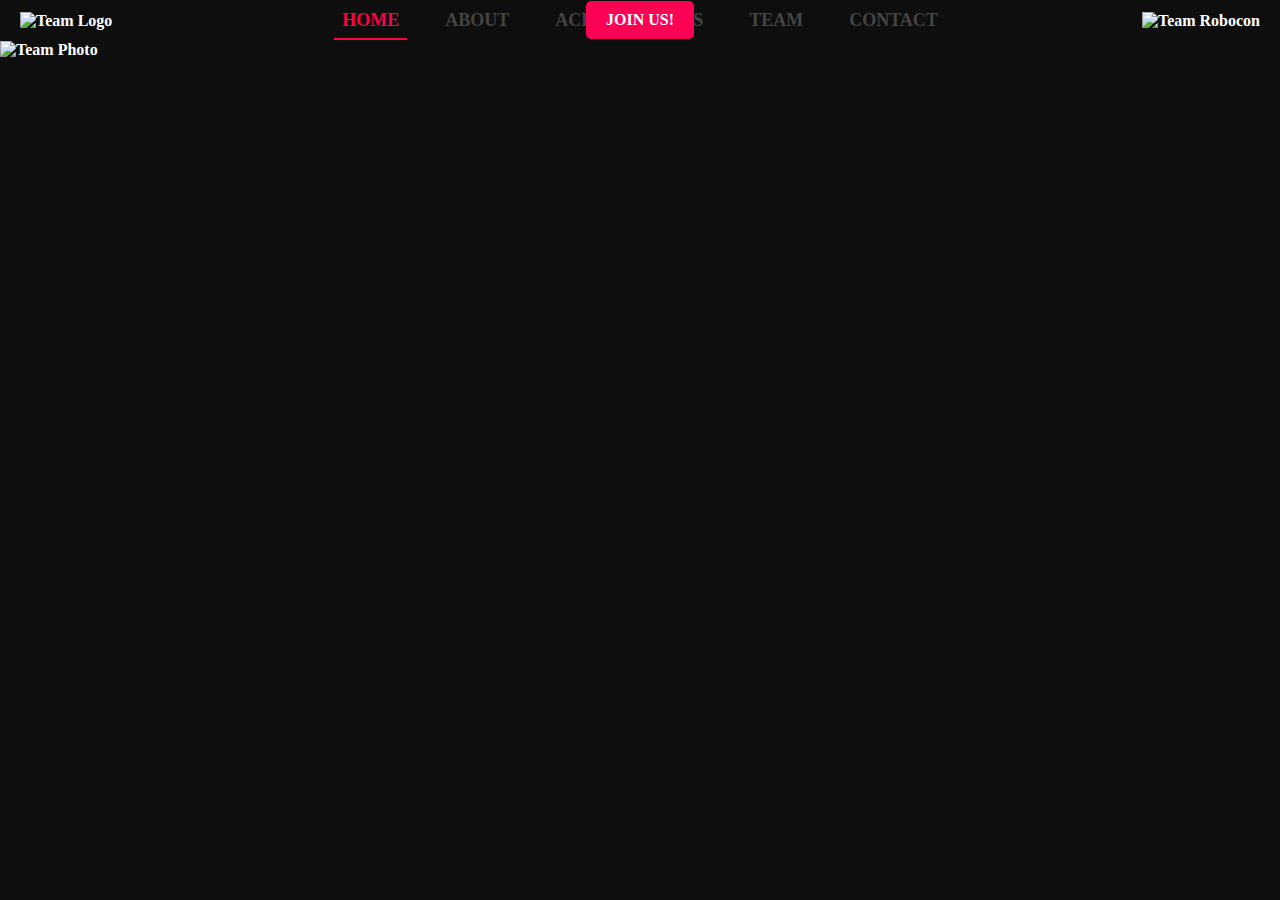
==== index.html @ bd185c5f "Add files via upload" ====
<!DOCTYPE html>
<html lang="en">
<head>
    <meta charset="UTF-8">
    <meta name="viewport" content="width=device-width, initial-scale=1.0">
    <title>Team Robocon - Home</title>
    <!-- Bootsrap -->
    <link href="https://cdn.jsdelivr.net/npm/bootstrap@5.0.2/dist/css/bootstrap.min.css" rel="stylesheet"
        integrity="sha384-EVSTQN3/azprG1Anm3QDgpJLIm9Nao0Yz1ztcQTwFspd3yD65VohhpuuCOmLASjC" crossorigin="anonymous">
    <link rel="stylesheet" href="style.css">
</head>
<body>
    <header>
        <div class="header-container">
            <!-- Top Left Logo -->
            <div class="logo-container">
                <img src="assets/trm2.png" alt="Team Logo" class="logo-left" >
            </div>

            <!-- Navigation Bar -->
            <nav class="navbar">
                <ul class="menu">
                    <li class="menu-item active"><a href="index.html">HOME</a></li>
                    <li class="menu-item"><a href="About.html">ABOUT</a></li>
                    <li class="menu-item"><a href="#">ACHEIVEMENTS</a></li>
                    <li class="menu-item"><a href="Team.html">TEAM</a></li>
                    <li class="menu-item"><a href="#">CONTACT</a></li>
                </ul>
            </nav>

            <!-- Top Right Image -->
            <div class="team-logo-container">
                <img src="assets/trm1.png" alt="Team Robocon" class="logo-right">
            </div>
        </div>
    </header>

    <section class="hero-section">
        <!-- Main Image for Home Page -->
        <div class="main-image-container">
            <img src="assets/trm5.png" alt="Team Photo" class="main-image">
            <a href="#" class="join-btn">JOIN US!</a>
        </div>
    </section>

     <!-- Bootstrap -->
     <script src="https://cdn.jsdelivr.net/npm/bootstrap@5.0.2/dist/js/bootstrap.bundle.min.js"
     integrity="sha384-MrcW6ZMFYlzcLA8Nl+NtUVF0sA7MsXsP1UyJoMp4YLEuNSfAP+JcXn/tWtIaxVXM"
     crossorigin="anonymous"></script>

</body>
</html>
---- style.css ----
/* General resets */
* {
    margin: 0;
    padding: 0;
    box-sizing: border-box;
}

body {
    font-family: 'Montserrat';
    font-weight: 600;
    background-color: #0e0e0e;
    color: #fff;
}

.header-container {
    display: flex;
    justify-content: space-between;
    align-items: center;
    background-color: #0e0e0e;
    padding: 10px 20px;
}

/* Logo Styles */
.logo-container {
    flex: 1;
    text-align: left;
}

.logo-left {
    width: 100px;
    height: auto;
}

.team-logo-container {
    flex: 1;
    text-align: right;
}

.logo-right {
    width: 80px;
    height: auto;
}

/* Navigation Bar */
.navbar {
    flex: 3;
    align-items: center;
    text-align: center;
}

.menu {
    list-style: none;
    display: inline-flex;
    text-align: center;
    padding: 0 100px;
}

.menu-item {
    margin: 0 15px;
}

.menu-item a {
    color: #444444;
    text-decoration: none;
    font-size: 18px;
    padding: 8px;
    transition: color 0.3s ease;
}

.menu-item a:hover {
    color: #FB0244;
}

.active a {
    color: #FB0244;
       border-bottom: 2px solid #FB0244; /* Add bottom border */
}

/* Hero Section */
.hero-section {
    position: relative;
}

.main-image-container {
    position: relative;
}

.main-image {
    width: 100%;
    height: auto;
    display: block;
}

.join-btn {
    position: absolute;
    bottom: 20px;
    left: 50%;
    transform: translateX(-50%);
    background-color: #FB0255;
    color: #fff;
    padding: 10px 20px;
    text-decoration: none;
    font-size: 16px;
    font-weight: bold;
    border-radius: 5px;
    transition: background-color 0.3s ease;
}

.join-btn:hover {
    color: #FB0255;
    text-decoration: solid;
    background-color: #fff;
}

/* RESPONSIVE DESIGN */

/* For Tablets and Medium Screens */
@media (max-width: 1024px) {
    .header-container {
        flex-direction: column;
        text-align: center;
    }
    .logo-right{
        display: none;
    }

    .navbar {
        margin-top: 10px;
    }

    .menu {
        flex-direction: column;
        align-items: center;
    }

    .menu-item {
        margin: 10px 0;
    }

    .main-image {
        height: auto;
    }

    .join-btn {
        bottom: -100px;
        padding: 8px 15px;
        font-size: 14px;
    }

}

@media (max-width: 768px) {
    body {
        display: block;
        padding: 10px;
    }
    .logo-right{
        display: none;
    }
    .navbar ul li {
        margin: 0 5px;
    }

    .join-button {
        bottom: 30px;
        font-size: 16px;
        padding: 100px 20px;
    }

    .top-left, .top-right {
        width: 80px;
        top: 10px;
    }

    .top-left {
        left: 5px;
    }

    .top-right {
        right: 5px;
    }

    .image-section {
        width: 90%;
        margin: 0 auto;
    }

    .image-section img {
        max-width: 100%;
        height: auto;
    }
}

@media (max-width: 480px) {
    .join-button {
        bottom: 30px;
        font-size: 14px;
        padding: 8px 15px;
    }

    .logo-right{
        display: none;
    }

    .top-left, .top-right {
        width: 60px;
    }
}
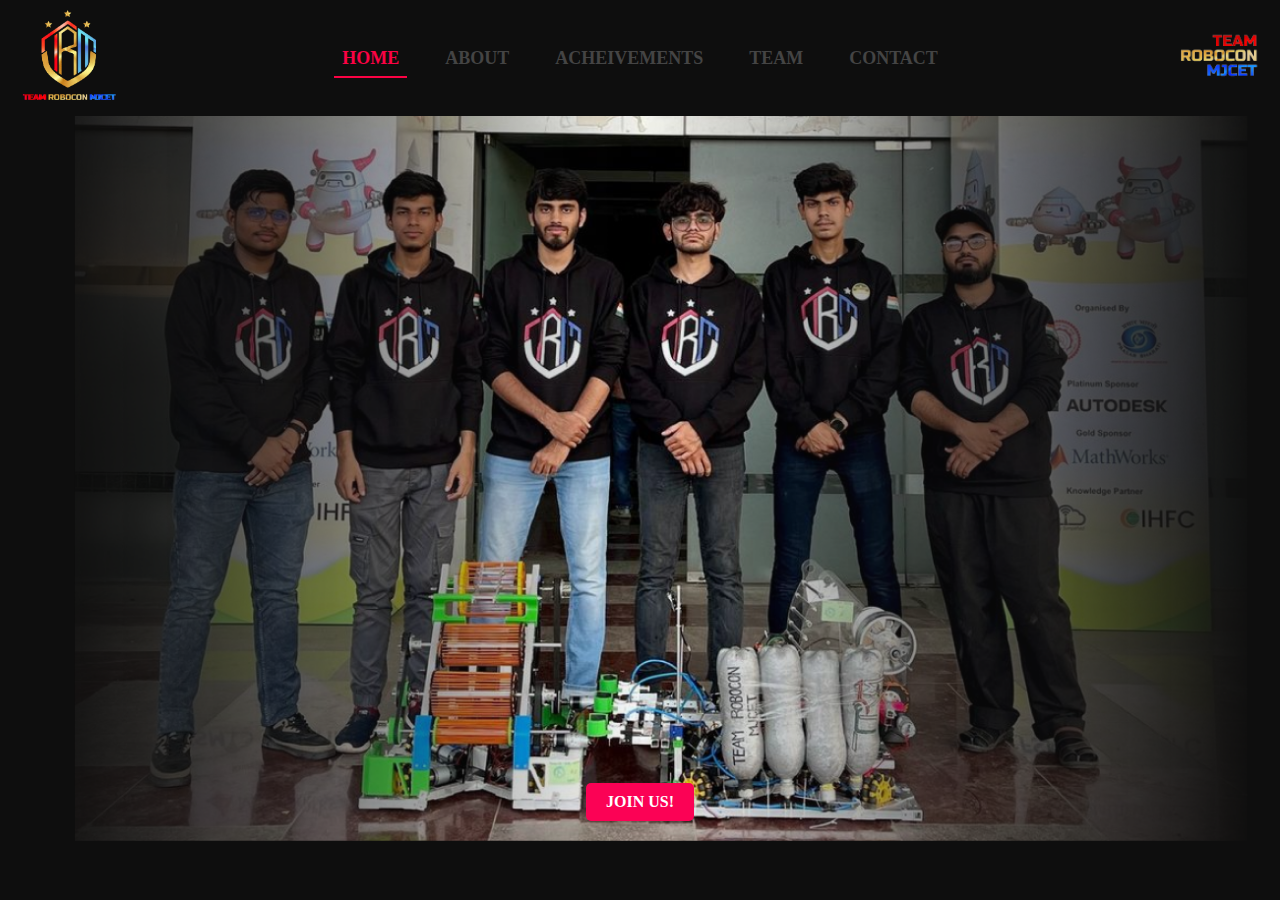
==== commit 309e5fd9: "Update index.html" ====
--- a/index.html
+++ b/index.html
@@ -22,9 +22,9 @@
                 <ul class="menu">
                     <li class="menu-item active"><a href="index.html">HOME</a></li>
                     <li class="menu-item"><a href="About.html">ABOUT</a></li>
-                    <li class="menu-item"><a href="#">ACHEIVEMENTS</a></li>
+                    <li class="menu-item"><a href="Achieve.html">ACHEIVEMENTS</a></li>
                     <li class="menu-item"><a href="Team.html">TEAM</a></li>
-                    <li class="menu-item"><a href="#">CONTACT</a></li>
+                    <li class="menu-item"><a href="Contact.html">CONTACT</a></li>
                 </ul>
             </nav>
 
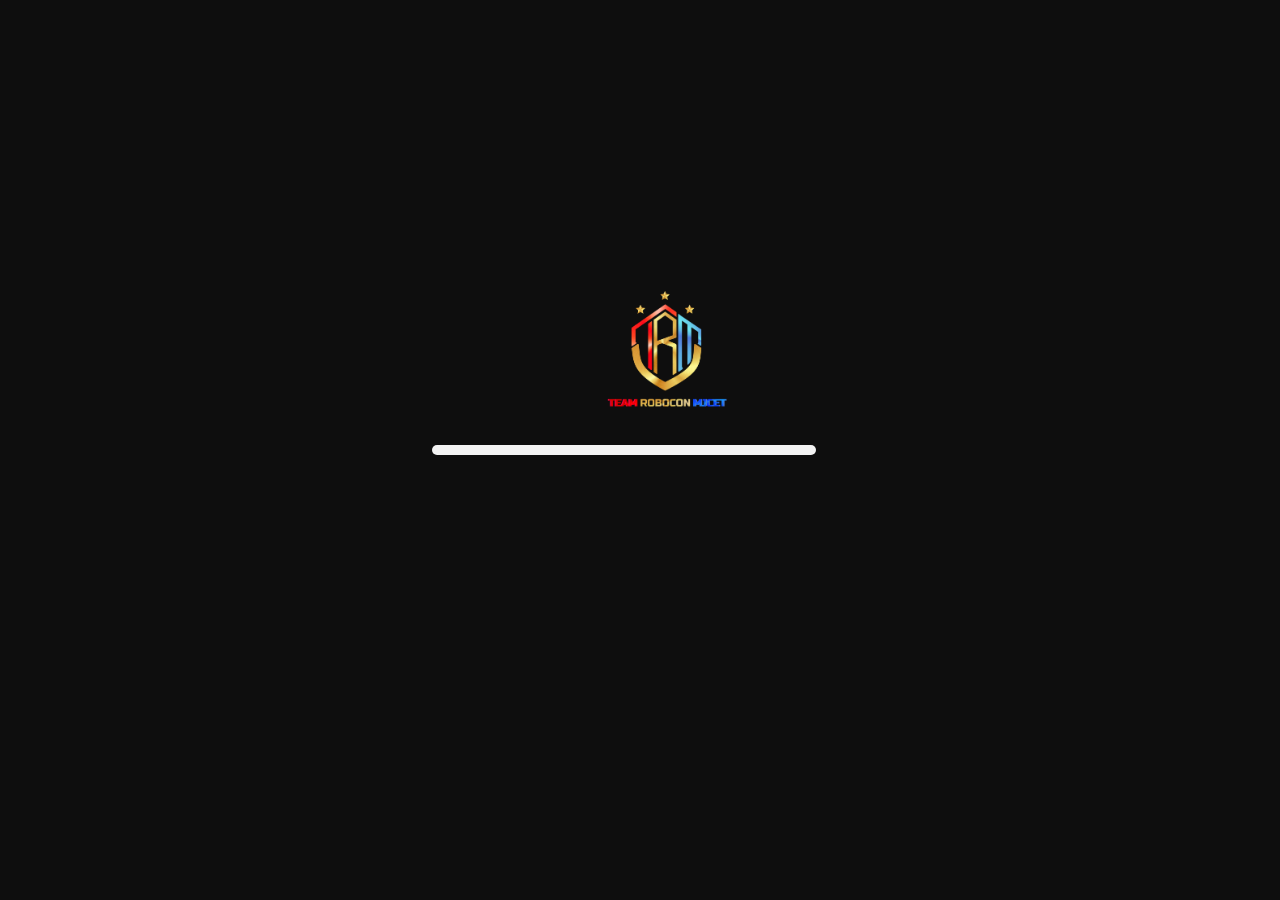
==== commit ea3fbba4: "Update index.html" ====
--- a/index.html
+++ b/index.html
@@ -8,8 +8,13 @@
     <link href="https://cdn.jsdelivr.net/npm/bootstrap@5.0.2/dist/css/bootstrap.min.css" rel="stylesheet"
         integrity="sha384-EVSTQN3/azprG1Anm3QDgpJLIm9Nao0Yz1ztcQTwFspd3yD65VohhpuuCOmLASjC" crossorigin="anonymous">
     <link rel="stylesheet" href="style.css">
+    
 </head>
 <body>
+    <div id="loader-wrapper">
+        <img src="assets/trm2.png" alt="image does noe exist" class="loader-image">
+        <div class="loader"></div>
+    </div>
     <header>
         <div class="header-container">
             <!-- Top Left Logo -->
@@ -43,6 +48,28 @@
         </div>
     </section>
 
+    <button class="hamburger">☰</button>
+         <nav class="mobile-menu">
+                    <li class="menu-item active"><a href="index.html">HOME</a></li>
+                    <li class="menu-item"><a href="About.html">ABOUT</a></li>
+                    <li class="menu-item"><a href="Achieve.html">ACHEIVEMENTS</a></li>
+                    <li class="menu-item"><a href="Team.html">TEAM</a></li>
+                    <li class="menu-item"><a href="Contact.html">CONTACT</a></li>
+                    <script>
+                        document.querySelector('.hamburger').addEventListener('click', function () {
+                            document.querySelector('.mobile-menu').classList.toggle('active');
+                        });
+                    </script>
+        </nav>
+       
+        <script>
+            window.addEventListener("load", function () {
+                setTimeout(function() {
+                    var loaderWrapper = document.getElementById('loader-wrapper');
+                    loaderWrapper.style.display = 'none';
+                }, 2500); // 3000 milliseconds = 3 seconds delay
+            });
+        </script>
      <!-- Bootstrap -->
      <script src="https://cdn.jsdelivr.net/npm/bootstrap@5.0.2/dist/js/bootstrap.bundle.min.js"
      integrity="sha384-MrcW6ZMFYlzcLA8Nl+NtUVF0sA7MsXsP1UyJoMp4YLEuNSfAP+JcXn/tWtIaxVXM"
--- a/style.css
+++ b/style.css
@@ -4,6 +4,58 @@
     padding: 0;
     box-sizing: border-box;
 }
+/* Full-screen loader wrapper */
+#loader-wrapper {
+    position: fixed;
+    top: 0;
+    left: 0;
+    width: 100%;
+    height: 100%;
+    background-color: #0e0e0e;
+    display: flex;
+    justify-content: center;
+    align-items: center;
+    z-index: 9999; /* Make sure it is on top of everything */
+}
+.loader-image{
+    position: relative;
+    width: 10%;
+    height: auto;
+    left: 220px;
+    bottom: 100px;
+}
+
+/* The actual loader */
+.loader {
+    width: 30%;
+    height: 10px;
+    background-color: #f3f3f3;
+    border-radius: 5px;
+    overflow: hidden;
+    position: relative;
+    right: 80px;
+}
+
+.loader::before {
+    content: "";
+    position: absolute;
+    width: 0;
+    height: 100%;
+    background-color: #FB0255;
+    animation: loading 3s linear infinite;
+    border-radius: 5px;
+}
+
+/* Loading animation */
+@keyframes loading {
+    0% {
+        width: 0;
+    }
+    100% {
+        width: 100%;
+    }
+}
+
 
 body {
     font-family: 'Montserrat';
@@ -13,11 +65,13 @@
 }
 
 .header-container {
+    width: 100%;
+    height: auto;
     display: flex;
     justify-content: space-between;
-    align-items: center;
+    align-items: left;
     background-color: #0e0e0e;
-    padding: 10px 20px;
+    padding: 10px ;
 }
 
 /* Logo Styles */
@@ -112,29 +166,90 @@
     background-color: #fff;
 }
 
+.hamburger{
+    display: none;
+}
+.mobile-menu{
+    display: none;
+}
+
 /* RESPONSIVE DESIGN */
 
 /* For Tablets and Medium Screens */
 @media (max-width: 1024px) {
+
+    body{
+        background-color: #0e0e0e;
+    }
     .header-container {
+        width: 50%;
+        height: auto;
         flex-direction: column;
-        text-align: center;
+        text-align: left;
+        align-items: left;
+        background-color: #0e0e0e
+    }
+
+    #loader-wrapper {
+        position: fixed;
+        top: 0;
+        left: 0;
+        width: 100%;
+        height: 100%;
+        background-color: #0e0e0e;
+        display: flex;
+        justify-content: center;
+        align-items: center;
+        z-index: 9999; /* Make sure it is on top of everything */
+    }
+    .loader-image{
+        position: relative;
+        width: 15%;
+        height: auto;
+        left: 50px;
+        bottom: 55px;
+    }
+    
+    /* The actual loader */
+    .loader {
+        width: 30%;
+        height: 10px;
+        background-color: #f3f3f3;
+        border-radius: 5px;
+        overflow: hidden;
+        position: relative;
+        right: 50px;
+    }
+    
+    .loader::before {
+        content: "";
+        position: absolute;
+        width: 0;
+        height: 100%;
+        background-color: #FB0255;
+        animation: loading 3s linear infinite;
+        border-radius: 5px;
+    }
+    
+    /* Loading animation */
+    @keyframes loading {
+        0% {
+            width: 0;
+        }
+        100% {
+            width: 100%;
+        }
+    }
+    .logo-left {
+        width: 70px;
+        height: auto;
     }
     .logo-right{
         display: none;
     }
 
     .navbar {
-        margin-top: 10px;
-    }
-
-    .menu {
-        flex-direction: column;
-        align-items: center;
-    }
-
-    .menu-item {
-        margin: 10px 0;
+        display: none;
     }
 
     .main-image {
@@ -146,6 +261,52 @@
         padding: 8px 15px;
         font-size: 14px;
     }
+    .active a {
+        color: #FB0244;
+           border-bottom: none; /* Add bottom border */
+    }
+    .hamburger {
+        
+            display: block;
+            position: absolute;
+            top: 20px;  
+            right: 20px; 
+            color: #FB0255;
+            background-color: #0e0e0e;
+            font-size: 24px;
+            z-index: 20; 
+            cursor: pointer;
+            box-shadow: none; /* Remove any box shadow */
+            border: #0e0e0e;
+        }
+     
+       
+    
+.mobile-menu {
+    position: absolute;  /* Ensure it's positioned relative to the parent container */
+    top: 60px;  /* Adjust based on where you want the menu to appear */
+    left: 0;
+    width: 100%;
+    background-color: #0e0e0e;
+    z-index: 20;  /* Higher z-index ensures it's above the image */
+    visibility: hidden;
+    text-decoration: none;
+}
+.mobile-menu ul {
+    list-style-type: none;
+    text-decoration: none;
+    list-style: none;
+    padding: 0;
+}
+.mobile-menu ul li {
+    padding: 1px 0;
+    text-decoration: none;
+}
+.mobile-menu.active {
+    visibility: visible;
+    display:block;
+    z-index: 100px;
+}
 
 }
 
@@ -155,10 +316,10 @@
         padding: 10px;
     }
     .logo-right{
-        display: none;
-    }
+      padding-right: 10px; 
+   }
     .navbar ul li {
-        margin: 0 5px;
+        margin: 0;
     }
 
     .join-button {
@@ -168,6 +329,7 @@
     }
 
     .top-left, .top-right {
+        padding-right:10px;
         width: 80px;
         top: 10px;
     }
@@ -189,6 +351,50 @@
         max-width: 100%;
         height: auto;
     }
+    .hamburger {
+        
+        display: block;
+        position: absolute;
+        top: 20px;  
+        right: 20px; 
+        color: #FB0255;
+        background-color: #0e0e0e;
+        font-size: 24px;
+        z-index: 20; 
+        cursor: pointer;
+        box-shadow: none; /* Remove any box shadow */
+        border: #0e0e0e;
+}
+    
+    
+.mobile-menu {
+    position: absolute;  /* Ensure it's positioned relative to the parent container */
+    top: 60px;  /* Adjust based on where you want the menu to appear */
+    left: 0;
+    width: 100%;
+    background-color: #000000;
+    z-index: 20;  /* Higher z-index ensures it's above the image */
+    visibility: hidden;
+    text-decoration: none;
+    box-shadow: none;
+}
+.mobile-menu ul {
+    text-decoration: none;
+    list-style-type: none;
+    list-style: none;
+    padding: 0;
+}
+.mobile-menu ul li {
+    list-style-type: none;
+    padding: 1px 0;
+    text-decoration: none;
+}
+.mobile-menu.active {
+    visibility: visible;
+    display:block;
+    z-index: 100px;
+}
+
 }
 
 @media (max-width: 480px) {
@@ -196,6 +402,7 @@
         bottom: 30px;
         font-size: 14px;
         padding: 8px 15px;
+        
     }
 
     .logo-right{
@@ -205,5 +412,11 @@
     .top-left, .top-right {
         width: 60px;
     }
-}
-
+ 
+        .menu-item {
+            margin: 0 5px;
+        }
+    }
+    
+
+
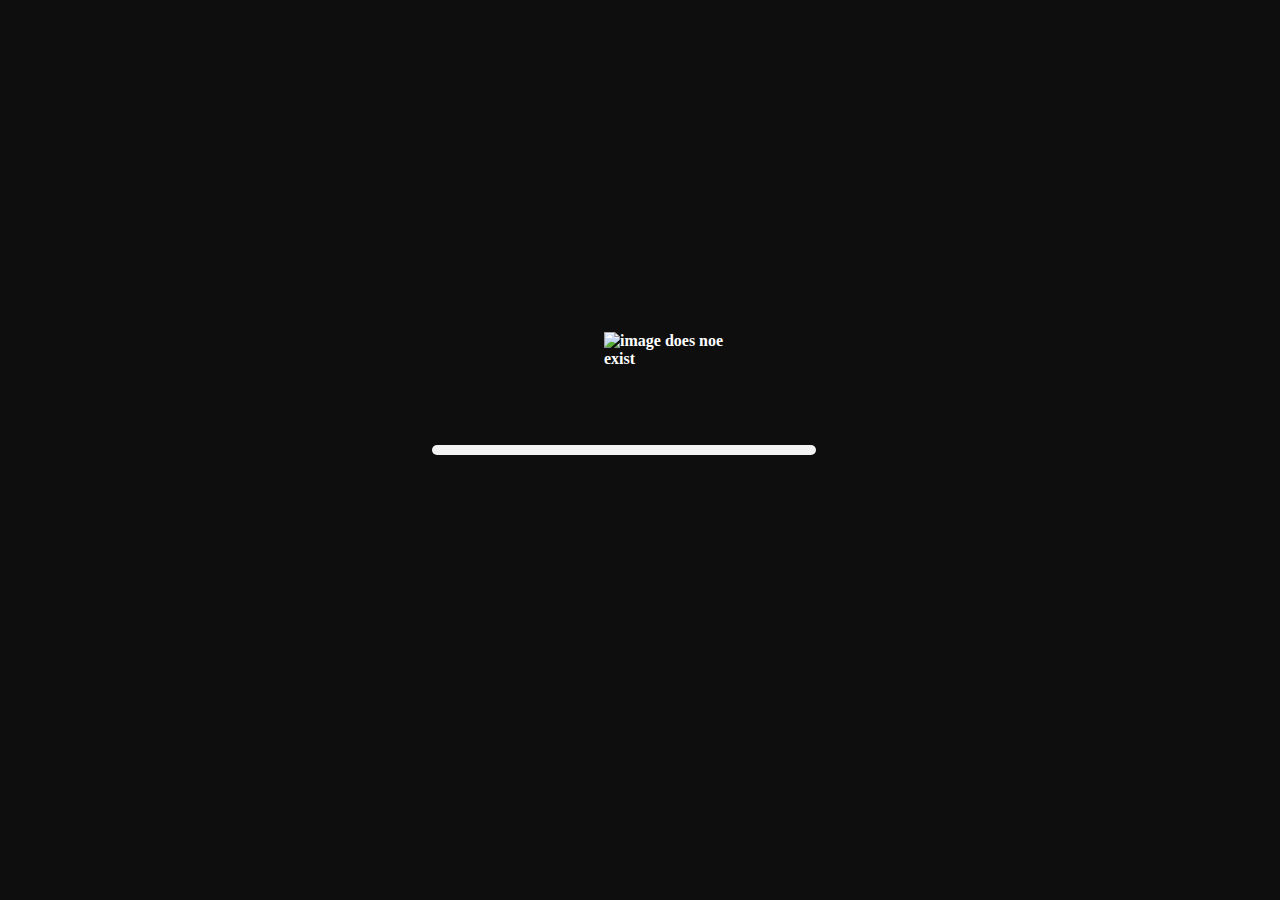
==== commit d4e1f377: "Update index.html" ====
--- a/index.html
+++ b/index.html
@@ -19,7 +19,8 @@
         <div class="header-container">
             <!-- Top Left Logo -->
             <div class="logo-container">
-                <img src="assets/trm2.png" alt="Team Logo" class="logo-left" >
+                <img src="assets/trm2.2.png" alt="Team Logo" class="logo-left-1" >
+                <img src="assets/trm2.1.png" alt="Team Logo" class="logo-left-2" >
             </div>
 
             <!-- Navigation Bar -->
--- a/style.css
+++ b/style.css
@@ -80,9 +80,12 @@
     text-align: left;
 }
 
-.logo-left {
+.logo-left-1 {
     width: 100px;
     height: auto;
+}
+.logo-left-2{
+    display: none;
 }
 
 .team-logo-container {
@@ -240,8 +243,12 @@
             width: 100%;
         }
     }
-    .logo-left {
-        width: 70px;
+    .logo-left-1{
+        display: none;
+    }
+    .logo-left-2 {
+        display: block;
+        width: 200px;
         height: auto;
     }
     .logo-right{
@@ -254,6 +261,7 @@
 
     .main-image {
         height: auto;
+        top: 100px;
     }
 
     .join-btn {
@@ -315,6 +323,15 @@
         display: block;
         padding: 10px;
     }
+
+    .logo-left-1{
+        display: none;
+    }
+    .logo-left-2 {
+        display: block;
+        width: 150px;
+        height: auto;
+    }
     .logo-right{
       padding-right: 10px; 
    }
@@ -408,6 +425,14 @@
     .logo-right{
         display: none;
     }
+    .logo-left-1{
+        display: none;
+    }
+    .logo-left-2 {
+        display: block;
+        width: 150px;
+        height: auto;
+    }
 
     .top-left, .top-right {
         width: 60px;
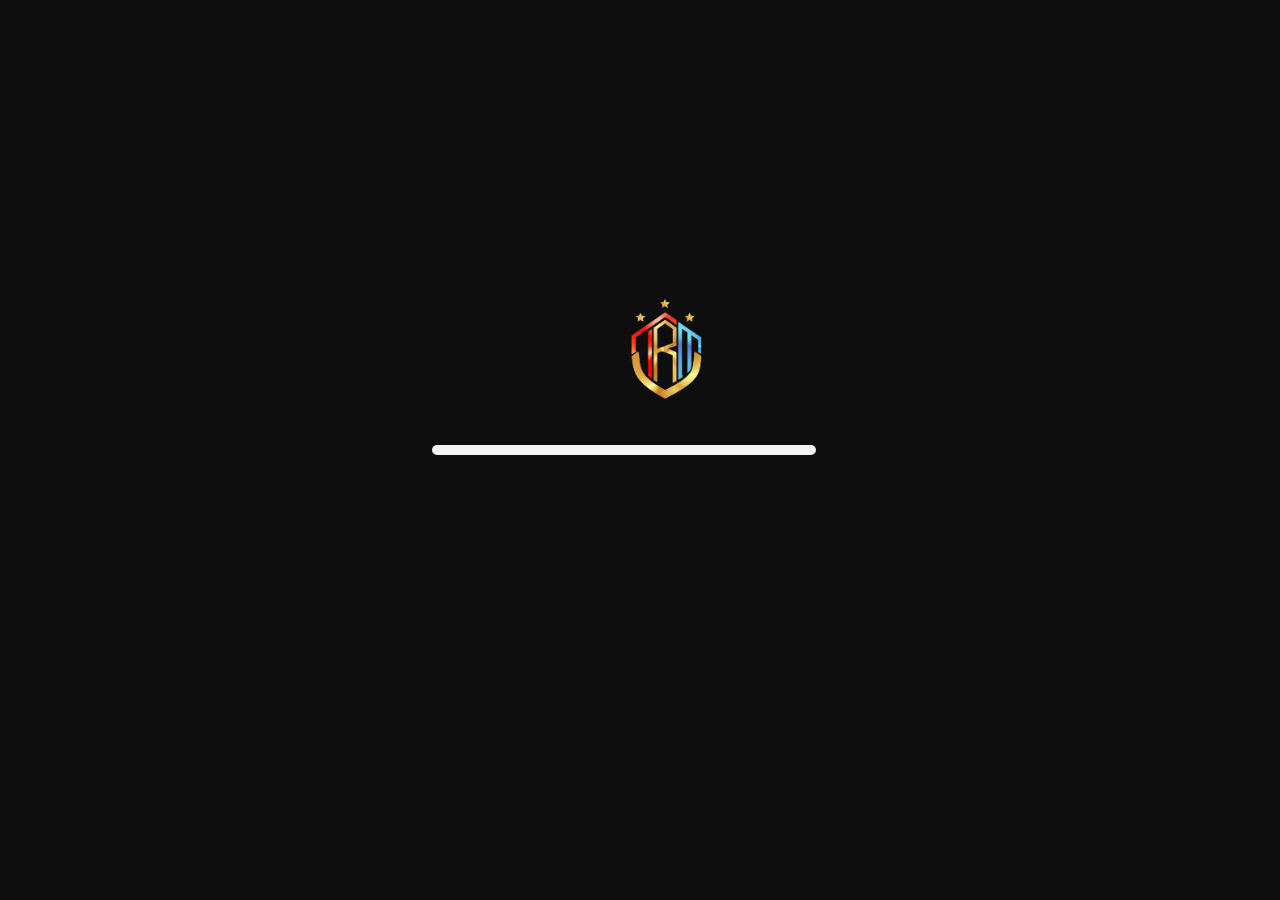
==== commit 846c8071: "Update index.html" ====
--- a/index.html
+++ b/index.html
@@ -12,7 +12,7 @@
 </head>
 <body>
     <div id="loader-wrapper">
-        <img src="assets/trm2.png" alt="image does noe exist" class="loader-image">
+        <img src="assets/trm2.2.png" alt="image does noe exist" class="loader-image">
         <div class="loader"></div>
     </div>
     <header>
